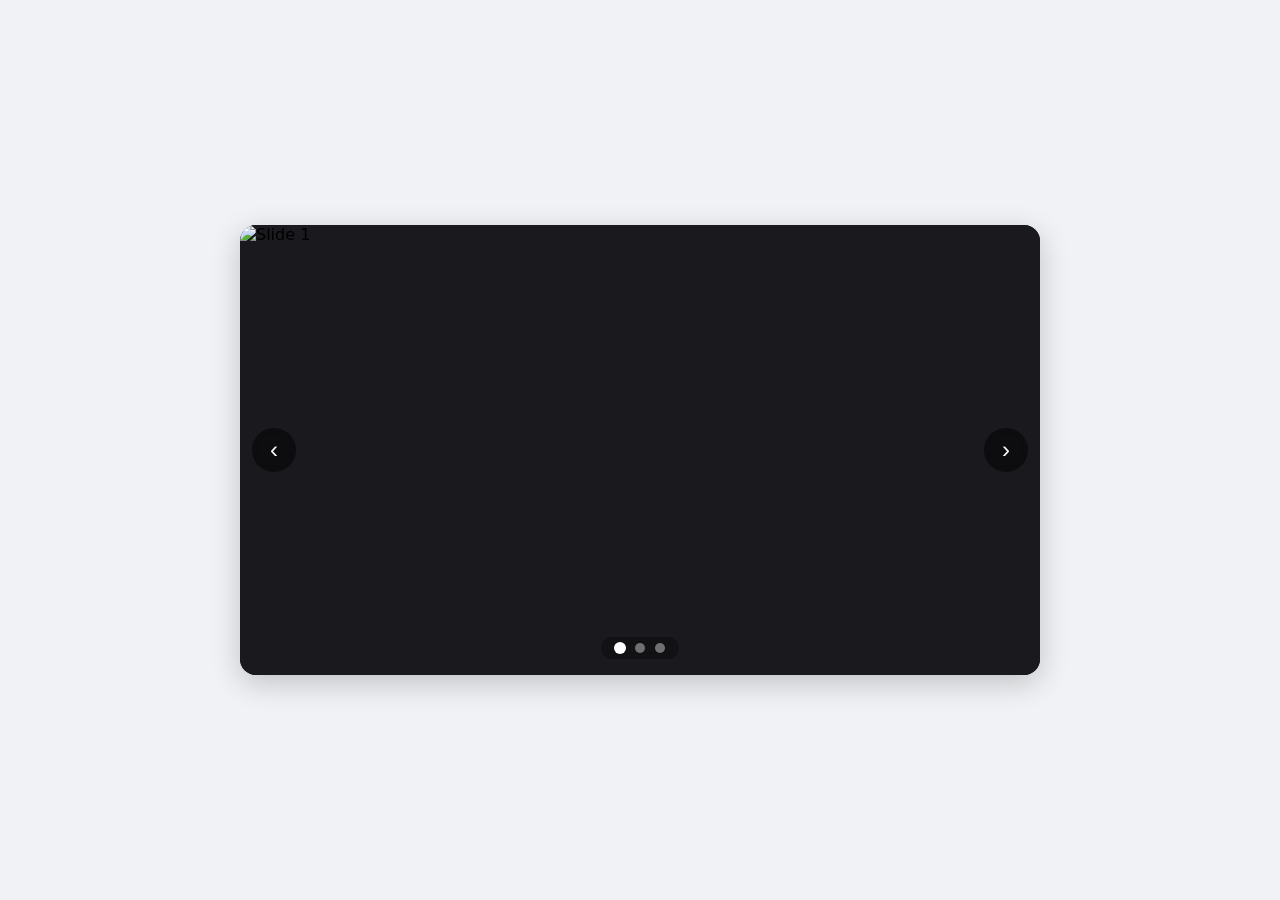
==== files/cpp/note/算法/排序/component/冒泡排序.html @ 1d5eeeaf "docs(learning materials): 添加信息学奥赛一本通第二章顺序结构程序设计习题解析 - 新增 A+B 问题的完整解析与参考代码 - 添加计算 (a+b)×c 值的题目详解与解题思路" ====
<!DOCTYPE html>
<html lang="zh-CN">
<head>
    <meta charset="UTF-8">
    <meta name="viewport" content="width=device-width, initial-scale=1.0, maximum-scale=1.0, user-scalable=yes">
    <title>图片幻灯片</title>
    <style>
        /* ===== 全局重置 ===== */
        * {
            box-sizing: border-box;
            margin: 0;
            padding: 0;
        }
        body {
            display: flex;
            justify-content: center;
            align-items: center;
            min-height: 100vh;
            background: #f0f2f5;
            font-family: system-ui, -apple-system, sans-serif;
        }

        /* ===== 轮播容器 ===== */
        .slider-container {
            position: relative;
            width: 100%;
            max-width: 800px;
            aspect-ratio: 16 / 9;          /* 固定比例，也可改为 auto */
            background: #1a1a1e;
            border-radius: 16px;
            overflow: hidden;
            box-shadow: 0 8px 30px rgba(0, 0, 0, 0.2);
            user-select: none;
            touch-action: pan-y;
        }

        /* ===== 幻灯片轨道 ===== */
        .slider-track {
            display: flex;
            width: 100%;
            height: 100%;
            transition: transform 0.5s cubic-bezier(0.25, 0.46, 0.45, 0.94);
            will-change: transform;
        }

        .slide {
            flex: 0 0 100%;
            height: 100%;
            display: flex;
            justify-content: center;
            align-items: center;
            background: #1a1a1e;
        }

        .slide img {
            width: 100%;
            height: 100%;
            object-fit: contain;   /* 保持比例，裁剪填充用 cover */
            display: block;
            background: #1a1a1e;
        }

        /* ===== 导航箭头 ===== */
        .slider-btn {
            position: absolute;
            top: 50%;
            transform: translateY(-50%);
            background: rgba(0, 0, 0, 0.5);
            color: #fff;
            border: none;
            border-radius: 50%;
            width: 44px;
            height: 44px;
            font-size: 24px;
            cursor: pointer;
            display: flex;
            align-items: center;
            justify-content: center;
            transition: background 0.2s, transform 0.2s;
            z-index: 10;
            backdrop-filter: blur(4px);
            touch-action: manipulation;
        }
        .slider-btn:hover {
            background: rgba(0, 0, 0, 0.7);
        }
        .slider-btn:active {
            transform: translateY(-50%) scale(0.9);
        }
        .slider-btn.prev {
            left: 12px;
        }
        .slider-btn.next {
            right: 12px;
        }

        /* ===== 底部指示点 ===== */
        .slider-dots {
            position: absolute;
            bottom: 16px;
            left: 50%;
            transform: translateX(-50%);
            display: flex;
            gap: 10px;
            z-index: 10;
            background: rgba(0, 0, 0, 0.3);
            padding: 6px 14px;
            border-radius: 30px;
            backdrop-filter: blur(4px);
        }
        .dot {
            width: 10px;
            height: 10px;
            border-radius: 50%;
            background: rgba(255, 255, 255, 0.4);
            cursor: pointer;
            transition: background 0.3s, transform 0.2s;
            border: none;
            padding: 0;
            touch-action: manipulation;
        }
        .dot.active {
            background: #fff;
            transform: scale(1.2);
        }
        .dot:hover {
            background: rgba(255, 255, 255, 0.7);
        }

        /* ===== 响应式调整 ===== */
        @media (max-width: 600px) {
            .slider-btn {
                width: 36px;
                height: 36px;
                font-size: 18px;
            }
            .slider-btn.prev { left: 8px; }
            .slider-btn.next { right: 8px; }
            .slider-dots { gap: 8px; padding: 4px 12px; }
            .dot { width: 8px; height: 8px; }
        }
    </style>
</head>
<body>

    <div class="slider-container" id="slider">
        <!-- 幻灯片轨道 -->
        <div class="slider-track" id="track"></div>

        <!-- 导航按钮 -->
        <button class="slider-btn prev" id="prevBtn" aria-label="上一张">‹</button>
        <button class="slider-btn next" id="nextBtn" aria-label="下一张">›</button>

        <!-- 指示点 -->
        <div class="slider-dots" id="dotsContainer"></div>
    </div>

    <script>
        // ============================================================
        // ★★★ 配置区域 – 在这里填入您的图片链接 ★★★
        // ============================================================
        const images = [
            'https://cdn.jsdmirror.com/gh/sairatecn/files@master/files/images/Forest.webp',
            'https://cdn.jsdmirror.com/gh/sairatecn/files@master/files/images/Interstellar.webp',
            'https://cdn.jsdmirror.com/gh/sairatecn/files@master/files/images/wilderness.webp',
        ];

        // ============================================================
        // 轮播逻辑（无需修改）
        // ============================================================
        let currentIndex = 0;
        let intervalId = null;
        const autoplayDelay = 4000; // 自动切换间隔（毫秒）

        const track = document.getElementById('track');
        const dotsContainer = document.getElementById('dotsContainer');
        const prevBtn = document.getElementById('prevBtn');
        const nextBtn = document.getElementById('nextBtn');

        // 构建幻灯片
        function buildSlides() {
            track.innerHTML = '';
            dotsContainer.innerHTML = '';

            images.forEach((src, index) => {
                // 创建 slide
                const slide = document.createElement('div');
                slide.className = 'slide';
                const img = document.createElement('img');
                img.src = src;
                img.alt = `Slide ${index + 1}`;
                img.loading = 'lazy';
                slide.appendChild(img);
                track.appendChild(slide);

                // 创建指示点
                const dot = document.createElement('button');
                dot.className = 'dot' + (index === 0 ? ' active' : '');
                dot.setAttribute('aria-label', `跳转到第 ${index + 1} 张`);
                dot.dataset.index = index;
                dot.addEventListener('click', () => goTo(index));
                dotsContainer.appendChild(dot);
            });

            // 如果没有图片，显示占位信息
            if (images.length === 0) {
                const empty = document.createElement('div');
                empty.className = 'slide';
                empty.style.cssText = 'display:flex;align-items:center;justify-content:center;color:#fff;font-size:20px;';
                empty.textContent = '暂无图片，请添加图片链接';
                track.appendChild(empty);
                dotsContainer.style.display = 'none';
                prevBtn.style.display = 'none';
                nextBtn.style.display = 'none';
                return;
            }
        }

        // 跳转到指定索引
        function goTo(index) {
            const total = images.length;
            if (total === 0) return;
            // 循环边界
            if (index < 0) index = total - 1;
            if (index >= total) index = 0;
            currentIndex = index;
            track.style.transform = `translateX(-${currentIndex * 100}%)`;

            // 更新指示点状态
            document.querySelectorAll('.dot').forEach((dot, i) => {
                dot.classList.toggle('active', i === currentIndex);
            });
        }

        // 下一张
        function next() {
            goTo(currentIndex + 1);
        }

        // 上一张
        function prev() {
            goTo(currentIndex - 1);
        }

        // 启动自动播放
        function startAutoplay() {
            if (images.length <= 1) return;
            stopAutoplay();
            intervalId = setInterval(next, autoplayDelay);
        }

        // 停止自动播放
        function stopAutoplay() {
            if (intervalId) {
                clearInterval(intervalId);
                intervalId = null;
            }
        }

        // 重置自动播放（手动操作后重新计时）
        function resetAutoplay() {
            if (images.length <= 1) return;
            stopAutoplay();
            startAutoplay();
        }

        // ===== 事件绑定 =====
        prevBtn.addEventListener('click', () => {
            prev();
            resetAutoplay();
        });
        nextBtn.addEventListener('click', () => {
            next();
            resetAutoplay();
        });

        // 键盘左右键支持
        document.addEventListener('keydown', (e) => {
            if (e.key === 'ArrowLeft') {
                prev();
                resetAutoplay();
            } else if (e.key === 'ArrowRight') {
                next();
                resetAutoplay();
            }
        });

        // 触摸滑动支持（移动端）
        let touchStartX = 0;
        let touchStartY = 0;
        let isSwiping = false;

        const container = document.getElementById('slider');
        container.addEventListener('touchstart', (e) => {
            const touch = e.touches[0];
            touchStartX = touch.clientX;
            touchStartY = touch.clientY;
            isSwiping = true;
        }, { passive: true });

        container.addEventListener('touchmove', (e) => {
            if (!isSwiping) return;
            // 阻止页面滚动当水平滑动时
            const touch = e.touches[0];
            const diffX = touch.clientX - touchStartX;
            const diffY = touch.clientY - touchStartY;
            if (Math.abs(diffX) > Math.abs(diffY) && Math.abs(diffX) > 20) {
                e.preventDefault(); // 阻止垂直滚动
            }
        }, { passive: false });

        container.addEventListener('touchend', (e) => {
            if (!isSwiping) return;
            isSwiping = false;
            const touch = e.changedTouches[0];
            const diffX = touch.clientX - touchStartX;
            if (Math.abs(diffX) > 50) { // 滑动距离阈值
                if (diffX < 0) {
                    next();
                } else {
                    prev();
                }
                resetAutoplay();
            }
        }, { passive: true });

        // 鼠标悬停暂停自动播放（可选）
        container.addEventListener('mouseenter', () => {
            if (images.length > 1) stopAutoplay();
        });
        container.addEventListener('mouseleave', () => {
            if (images.length > 1) startAutoplay();
        });

        // ===== 初始化 =====
        buildSlides();
        goTo(0);
        if (images.length > 1) {
            startAutoplay();
        } else {
            // 只有一张图片时隐藏导航和点
            prevBtn.style.display = 'none';
            nextBtn.style.display = 'none';
            dotsContainer.style.display = 'none';
        }
    </script>
</body>
</html>
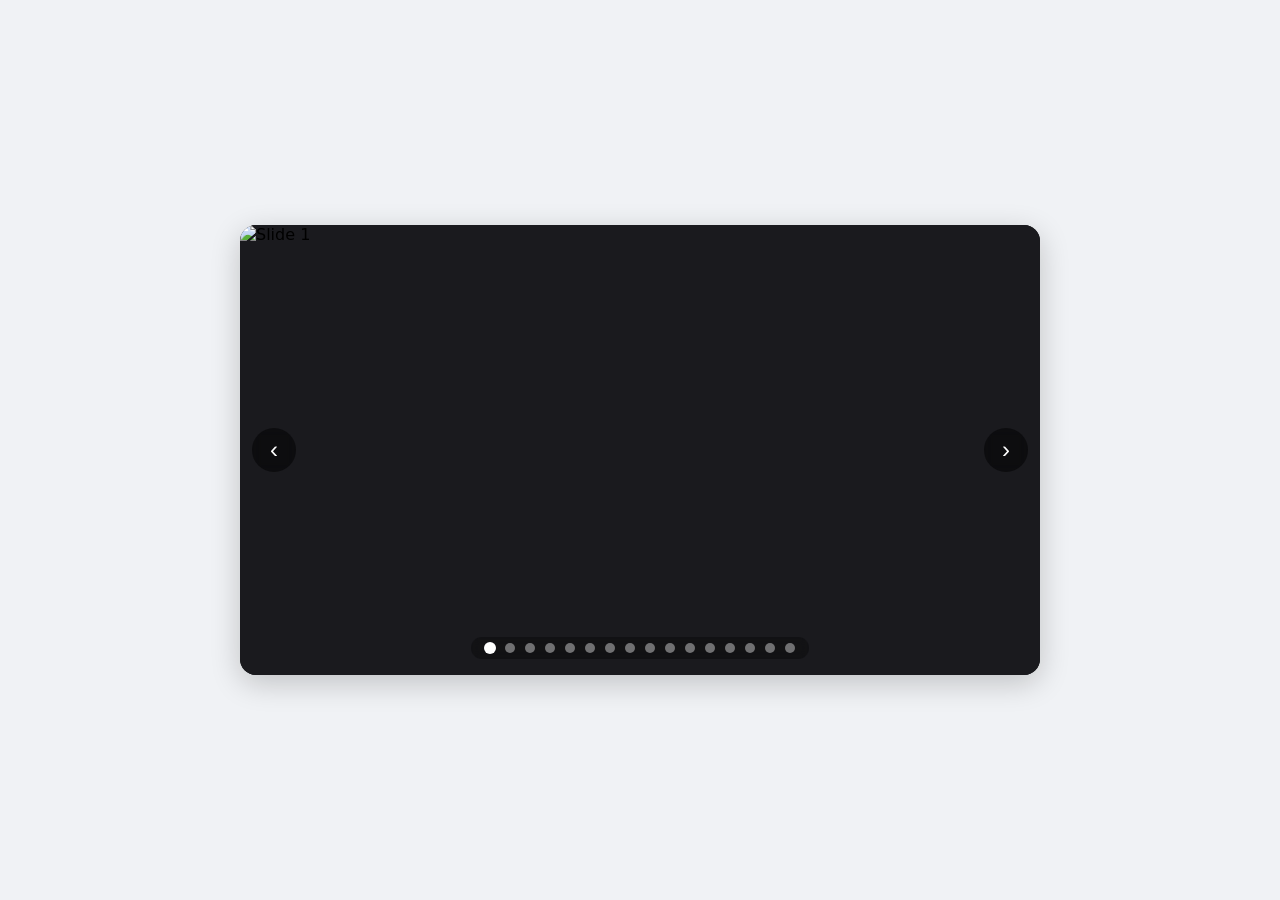
==== commit 688fec8b: "docs(learning materials): 添加信息学奥赛一本通第二章顺序结构程序设计习题解析 - 新增 A+B 问题的完整解析与参考代码 - 添加计算 (a+b)×c 值的题目详解与解题思路" ====
--- a/files/cpp/note/算法/排序/component/冒泡排序.html
+++ b/files/cpp/note/算法/排序/component/冒泡排序.html
@@ -160,10 +160,24 @@
         // ★★★ 配置区域 – 在这里填入您的图片链接 ★★★
         // ============================================================
         const images = [
-            'https://cdn.jsdmirror.com/gh/sairatecn/files@master/files/images/Forest.webp',
-            'https://cdn.jsdmirror.com/gh/sairatecn/files@master/files/images/Interstellar.webp',
-            'https://cdn.jsdmirror.com/gh/sairatecn/files@master/files/images/wilderness.webp',
+            'https://cdn.jsdmirror.com/gh/sairatecn/files@master/files/cpp/note/算法/排序/images/m01.webp',
+            'https://cdn.jsdmirror.com/gh/sairatecn/files@master/files/cpp/note/算法/排序/images/m02.webp',
+            'https://cdn.jsdmirror.com/gh/sairatecn/files@master/files/cpp/note/算法/排序/images/m03.webp',
+            'https://cdn.jsdmirror.com/gh/sairatecn/files@master/files/cpp/note/算法/排序/images/m04.webp',
+            'https://cdn.jsdmirror.com/gh/sairatecn/files@master/files/cpp/note/算法/排序/images/m05.webp',
+            'https://cdn.jsdmirror.com/gh/sairatecn/files@master/files/cpp/note/算法/排序/images/m06.webp',
+            'https://cdn.jsdmirror.com/gh/sairatecn/files@master/files/cpp/note/算法/排序/images/m07.webp',
+            'https://cdn.jsdmirror.com/gh/sairatecn/files@master/files/cpp/note/算法/排序/images/m08.webp',
+            'https://cdn.jsdmirror.com/gh/sairatecn/files@master/files/cpp/note/算法/排序/images/m09.webp',
+            'https://cdn.jsdmirror.com/gh/sairatecn/files@master/files/cpp/note/算法/排序/images/m10.webp',
+            'https://cdn.jsdmirror.com/gh/sairatecn/files@master/files/cpp/note/算法/排序/images/m11.webp',
+            'https://cdn.jsdmirror.com/gh/sairatecn/files@master/files/cpp/note/算法/排序/images/m12.webp',
+            'https://cdn.jsdmirror.com/gh/sairatecn/files@master/files/cpp/note/算法/排序/images/m13.webp',
+            'https://cdn.jsdmirror.com/gh/sairatecn/files@master/files/cpp/note/算法/排序/images/m14.webp',
+            'https://cdn.jsdmirror.com/gh/sairatecn/files@master/files/cpp/note/算法/排序/images/m15.webp',
+            'https://cdn.jsdmirror.com/gh/sairatecn/files@master/files/cpp/note/算法/排序/images/m16.webp',
         ];
+
 
         // ============================================================
         // 轮播逻辑（无需修改）
